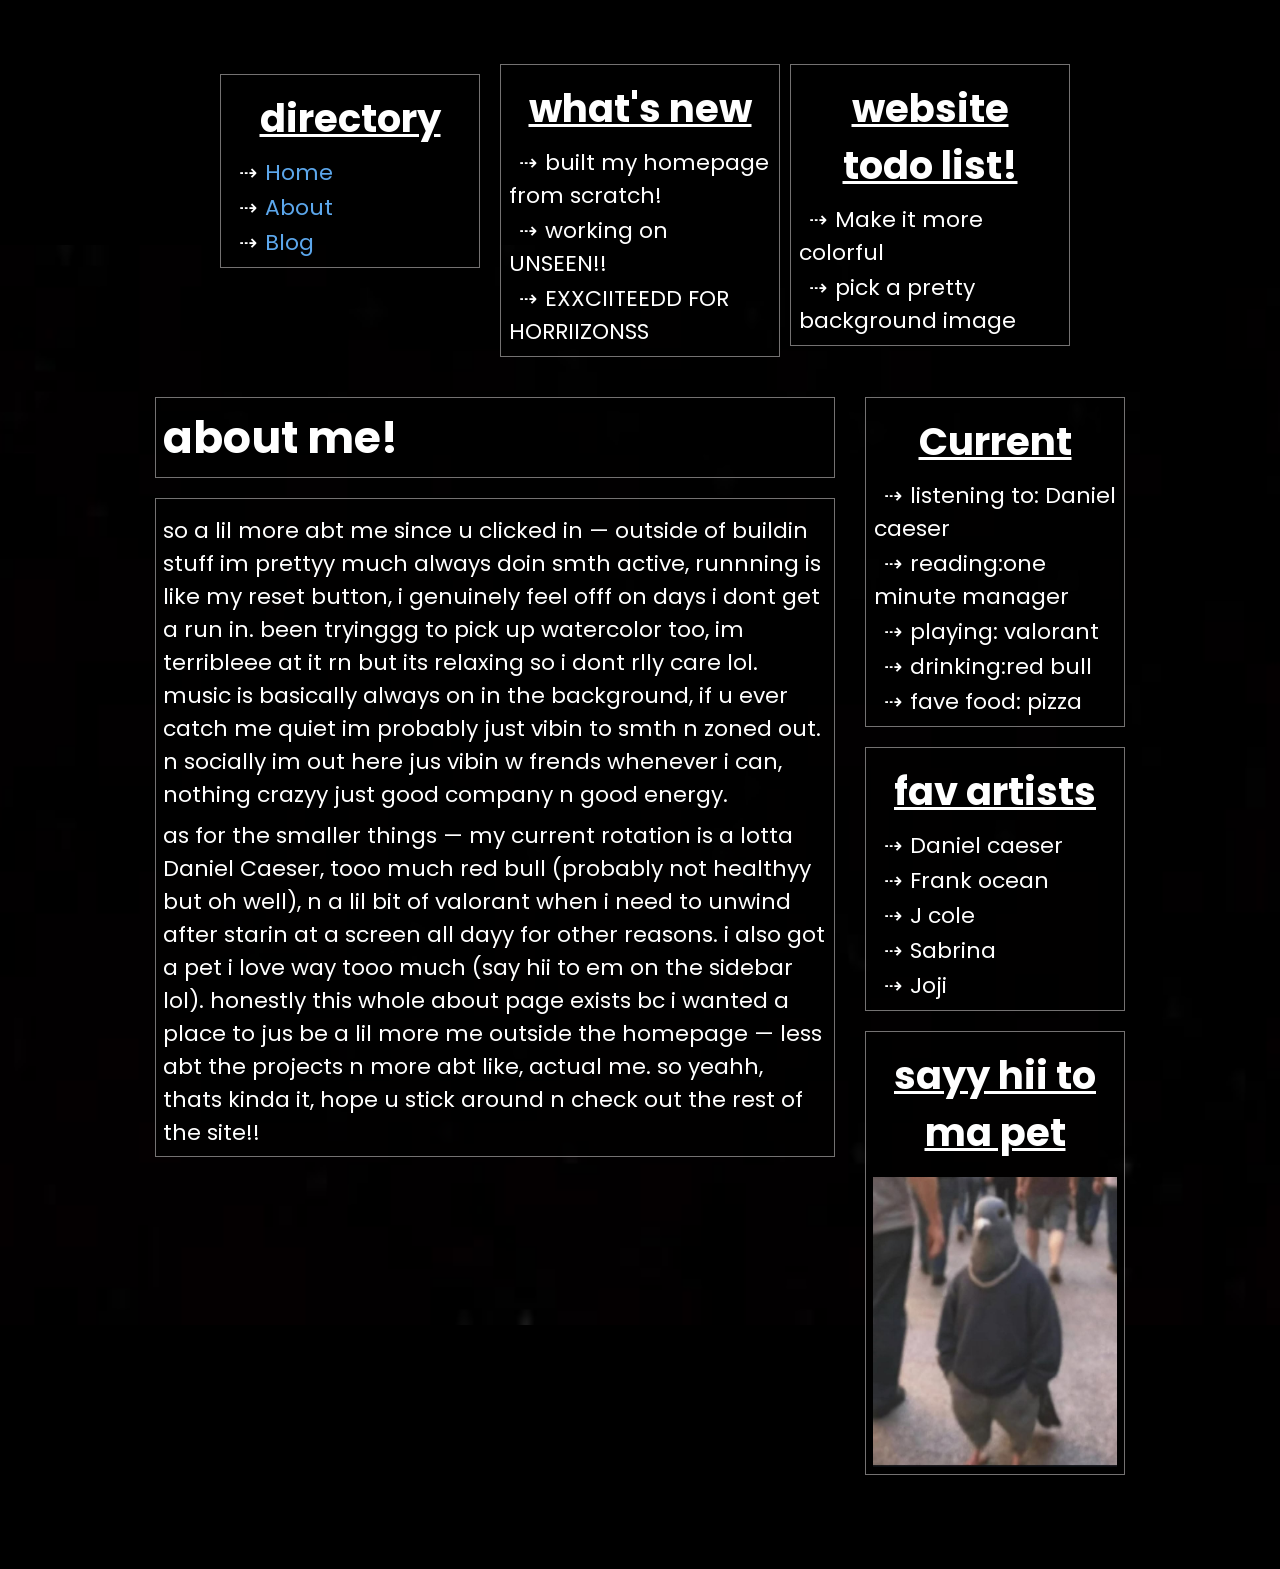
==== about.html @ a02433aa "Initial commit of personal website Co-Authored-By: Claude Sonnet 5 <noreply@anthropic.com>" ====
<!DOCTYPE html>
<html lang="en">
<head>
    <meta charset="UTF-8">
    <meta name="viewport" content="width=device-width, initial-scale=1.0">
    <title>My Web Page - About</title>
    <link rel="stylesheet" href="style.css">
</head>
<body>

    <div class="center">
        <div class="leftbox">
            <nav>
                <h3>directory</h3>
                <ul>
                    <li><a href="index.html">Home</a></li>
                    <li><a href="about.html">About</a></li>
                    <li><a href="blog.html">Blog</a></li>
                </ul>
            </nav>
        </div>

         <div class="whatsnew">
          <h3>what's new</h3>
          <ul>
            <li>built my homepage from scratch!</li>
            <li>working on UNSEEN!!</li>
            <li>EXXCIITEEDD FOR HORRIIZONSS</li>
          </ul>
        </div>

        <div class="todolist">
          <h3>website todo list!</h3>
          <ul>
            <li>Make it more colorful</li>
            <li>pick a pretty background image</li>
          </ul>
        </div>

        <div class="centerbox">
            <div class="welcome">
                <h1>about me!</h1>
            </div>

            <div class="aboutme">
                <p>so a lil more abt me since u clicked in — outside of buildin stuff im prettyy much always doin smth active, runnning is like my reset button, i genuinely feel offf on days i dont get a run in. been tryinggg to pick up watercolor too, im terribleee at it rn but its relaxing so i dont rlly care lol. music is basically always on in the background, if u ever catch me quiet im probably just vibin to smth n zoned out. n socially im out here jus vibin w frends whenever i can, nothing crazyy just good company n good energy.</p>
                <p>as for the smaller things — my current rotation is a lotta Daniel Caeser, tooo much red bull (probably not healthyy but oh well), n a lil bit of valorant when i need to unwind after starin at a screen all dayy for other reasons. i also got a pet i love way tooo much (say hii to em on the sidebar lol). honestly this whole about page exists bc i wanted a place to jus be a lil more me outside the homepage — less abt the projects n more abt like, actual me. so yeahh, thats kinda it, hope u stick around n check out the rest of the site!!</p>
            </div>
        </div>

        <div class="rightbox">
            <div class="currents">
                <h3>Current</h3>
                <ul>
                    <li>listening to: Daniel caeser</li>
                    <li>reading:one minute manager</li>
                    <li>playing: valorant</li>
                    <li>drinking:red bull</li>
                    <li>fave food: pizza</li>
                </ul>
            </div>

            <div class="fav-artists">
                <h3>fav artists</h3>
                <ul>
                    <li>Daniel caeser</li>
                    <li>Frank ocean</li>
                    <li>J cole</li>
                    <li>Sabrina</li>
                    <li>Joji</li>
                </ul>
            </div>

            <div class="fav-character">
                <h3>sayy hii to ma pet </h3>
                <img src="assets/gngpea.jpg" alt="my pet">
            </div>

        </div>
    </div>

</body>
</html>
---- style.css ----
@import url('https://fonts.googleapis.com/css2?family=Poppins:wght@400;500;600;700&display=swap');

*{
    margin: 0;
    padding: 0;
    box-sizing: border-box;
}

.center {
    display: flex;
    flex-direction: row;
    flex-wrap: wrap;
    align-items: flex-start;
    justify-content: center;
    gap: 10px;
    margin: 5% 2%;
}

.leftbox{
    width: 280px;
    padding: 10px;
    flex-shrink: 0;
}

.whatsnew,
.todolist {
    width: 280px;
    padding: 10px;
    flex-shrink: 0;
}

.rightbox {
    width: 280px;
    padding: 10px;
    flex-shrink: 0;
}

.centerbox {
    width: 700px;
    padding: 10px;
    flex-shrink: 0;
    color: white;
}

nav,
.whatsnew,
.todolist,
.currents,
.fav-artists,
.fav-character,
.welcome,
.aboutme,
.projects,
.blogpost {
  border: 1px solid rgba(190, 187, 187, 0.61);
  padding: 7px;
  margin-bottom: 20px;
  background-color: rgba(0, 0, 0, 0.7);
  color: white;
}

nav h3,
.whatsnew h3,
.todolist h3,
.currents h3,
.fav-artists h3,
.fav-character h3,
.welcome h3,
.aboutme h3,
.projects h3,
.blogpost h3 {
    text-align: center;
    padding: 8px;
    text-decoration: underline;
    font-size: 1.75rem;
}

nav li,
.whatsnew li,
.todolist li,
.currents li,
.fav-artists li {
    padding: 1px;
    text-align: left;
}

nav li::before,
.whatsnew li::before,
.todolist li::before,
.currents li::before,
.fav-artists li::before {
    content: "⇢";
    color: white;
    padding-right: 8px;
    padding-left: 10px;
}

html, body {
    font-family: 'Poppins', sans-serif;
    font-size: 22px;
}

body {
    background-color: black;
    background-image: url('assets/black.jpg');
    background-repeat: no-repeat;
    background-size: 1920px;
    background-position: center;
    font-family: 'Poppins', sans-serif;
    color: #3a3a3a;
}

ul{
    list-style-type: none;
}

a {
    color: rgb(92, 167, 236);
    text-decoration: none;
}

.fav-character img {
    width: 100%;
    height: auto;
    display: block;
}

.welcome p,
.aboutme p {
    margin-top: 8px;
    line-height: 1.5;
}
.aboutme li {
    padding: 1px;
    text-align: left;
}

.aboutme li::before {
    content: "⇢";
    color: white;
    padding-right: 8px;
    padding-left: 10px;
}

.unseen {
    margin-top: 16px;
}

.unseen a {
    color: rgb(92, 167, 236);
}

.project-desc {
    margin-top: 4px;
    font-size: 0.9rem;
    line-height: 1.4;
}

.project-footer {
    margin-top: 12px;
}

.blogpost p {
    margin-top: 6px;
    line-height: 1.5;
}

.fav-character {
    text-align: center;
}

.fav-character img {
    margin-top: 8px;
    max-width: 100%;
}

.blinkies {
    text-align: center;
    padding: 16px;
    margin-bottom: 0;
    border: 1px solid rgba(190, 187, 187, 0.61);
    background-color: rgba(0, 0, 0, 0.7);
}

.bottomblinkies img {
    padding: 3px;
}
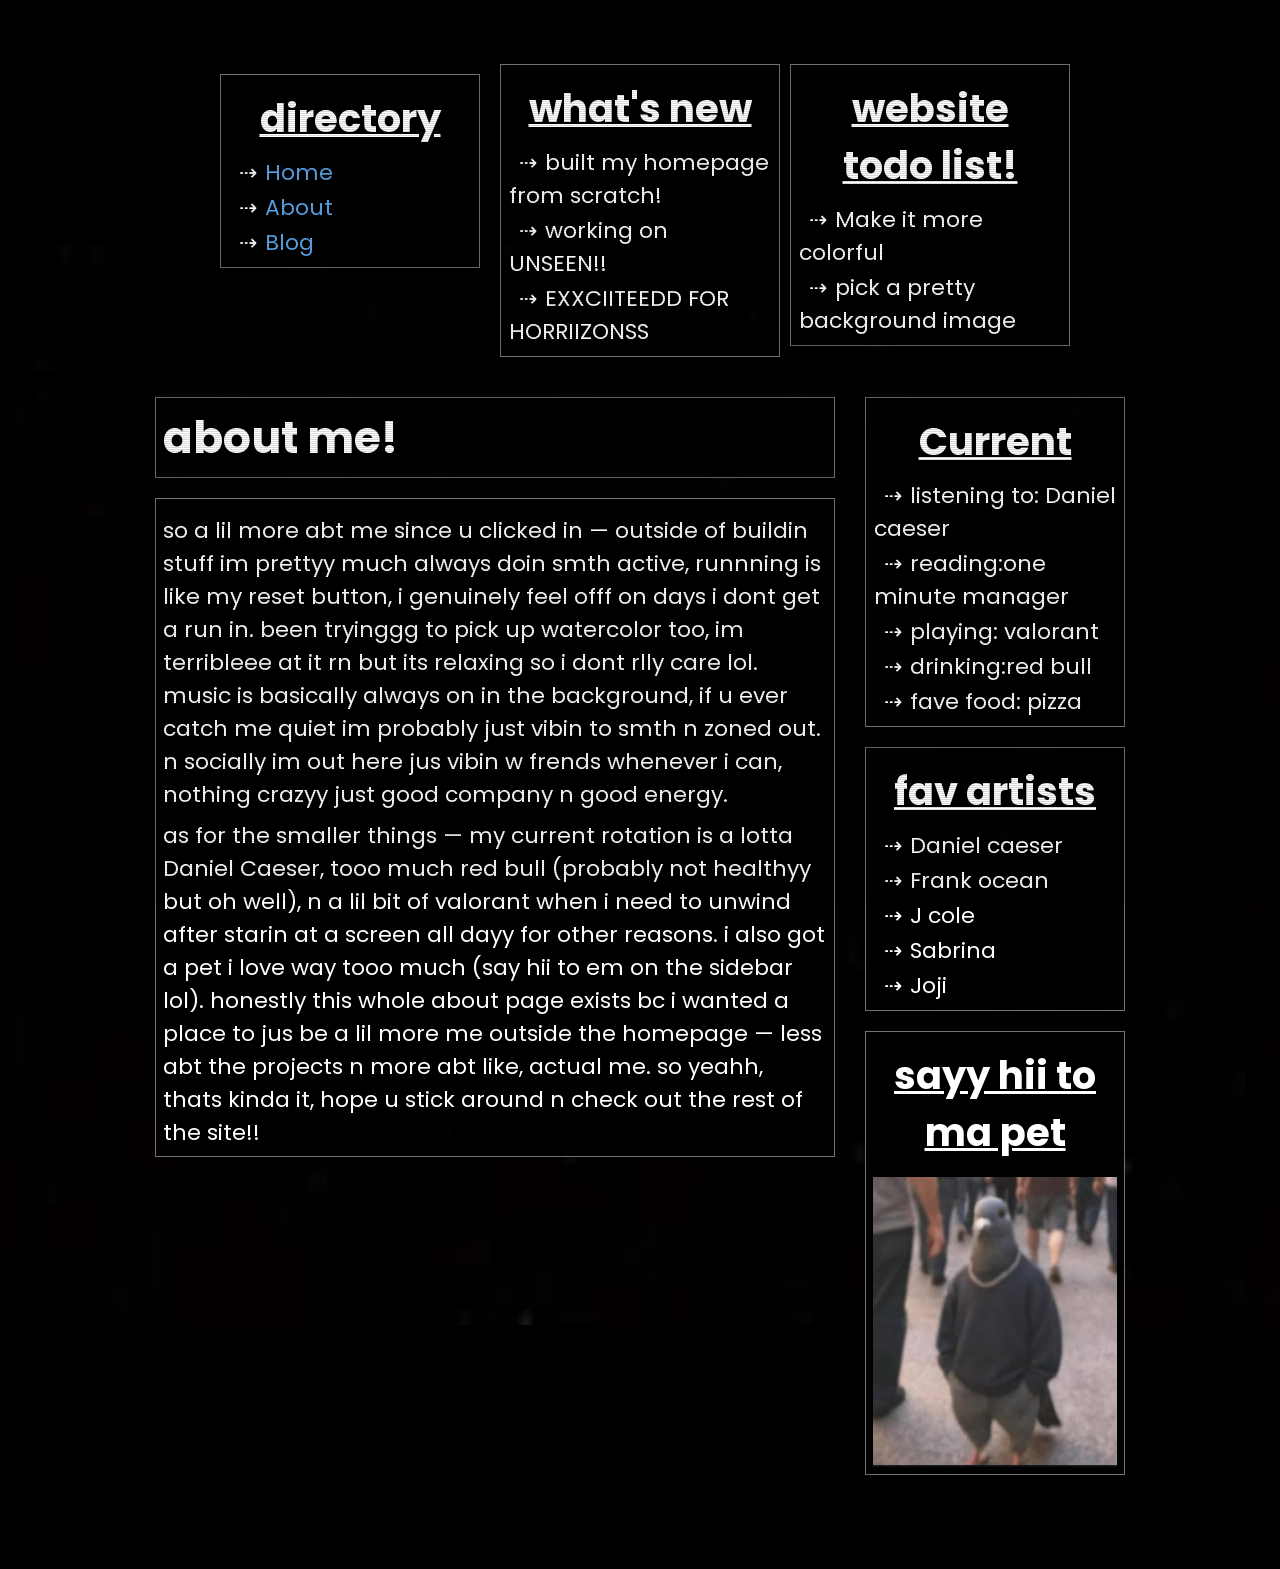
==== commit 3854d323: "split sparkle + konami into shared JS files, link on all pages" ====
--- a/about.html
+++ b/about.html
@@ -5,8 +5,22 @@
     <meta name="viewport" content="width=device-width, initial-scale=1.0">
     <title>My Web Page - About</title>
     <link rel="stylesheet" href="style.css">
+    <link rel="preconnect" href="https://fonts.googleapis.com">
+<link href="https://fonts.googleapis.com/css2?family=Cinzel:wght@700;800&family=JetBrains+Mono:wght@400;700&display=swap" rel="stylesheet">
 </head>
 <body>
+<style>
+body::after {
+    content: "";
+    position: fixed; inset: 0;
+    pointer-events: none;
+    background: repeating-linear-gradient(
+        0deg, rgba(0,0,0,.15) 0 1px, transparent 1px 2px
+    );
+    animation: flicker 0.15s infinite;
+}
+@keyframes flicker {50% {opacity: .92;}}
+</style>
 
     <div class="center">
         <div class="leftbox">
